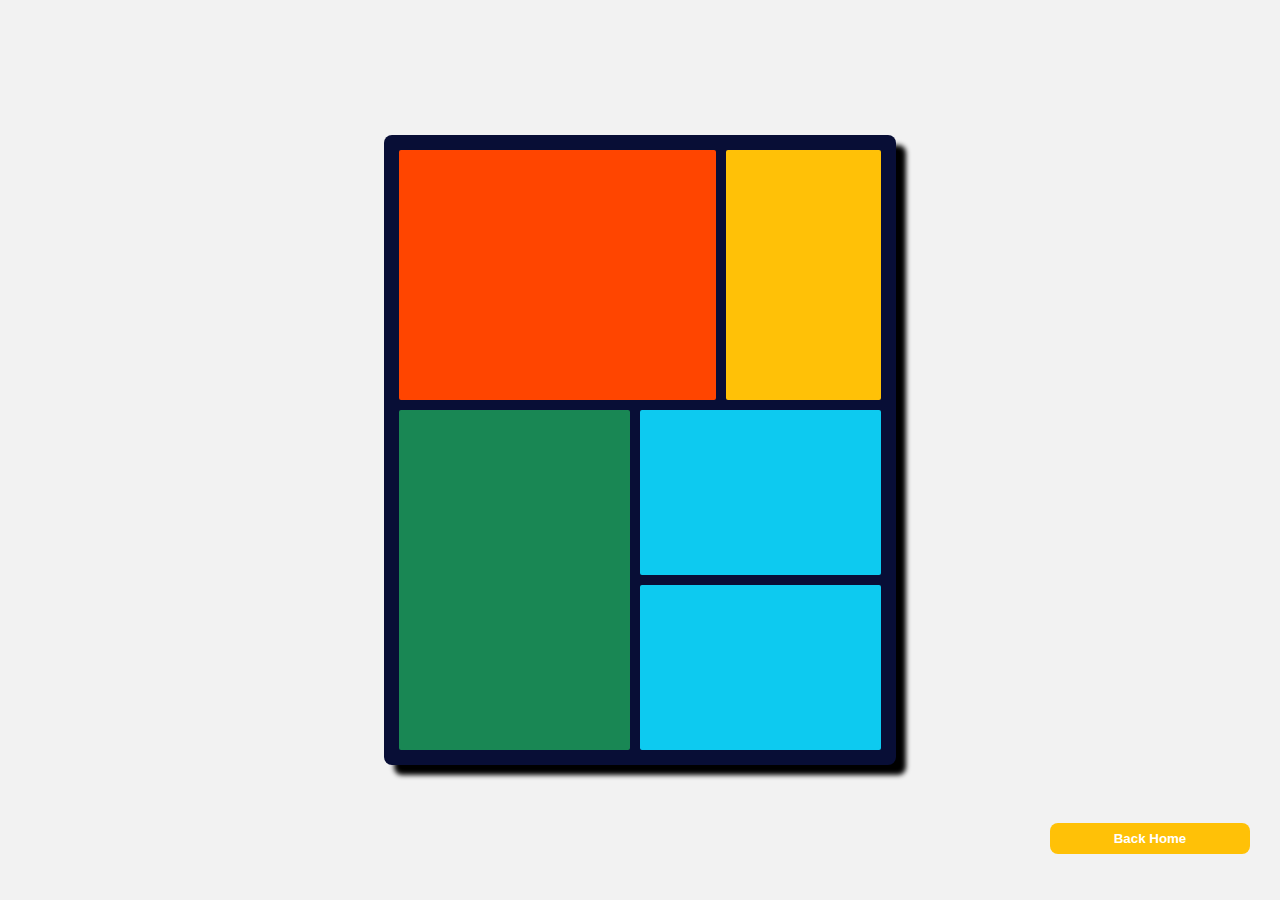
==== grid.html @ 9b1a63ff "This is the Very First Original File of the Project" ====
<!DOCTYPE html>
<html lang="en">
<head>
    <meta charset="UTF-8">
    <meta http-equiv="X-UA-Compatible" content="IE=edge">
    <meta name="viewport" content="width=device-width, initial-scale=1.0">
    <link rel="stylesheet" href="assets/styles.css">
    <link rel="icon" href="assets/favicon-32x32.png" type="image/png">
    <title>CSS Grid Layout</title>
</head>
<body>
    <main class="grid-main">
        <div class="grid-main-body">
            <div class="item-a"><!-- A --></div>
            <div class="item-b"><!-- B --></div>
            <div class="item-c"><!-- C --></div>
            <div class="item-d"><!-- D --></div>
            <div class="item-e"><!-- E --></div>
        </div>
        <div class="grid-footer-btn">
            <a href="index.html"><button class="grid-btn-grid">Back Home</button></a>
        </div>
    </main>
</body>
</html>
---- assets/styles.css ----
/*Importing the General Front Style to use*/
@import url('https://fonts.googleapis.com/css2?family=Big+Shoulders+Display&family=Lexend+Deca&display=swap');
/*Importing the General Front Style to use*/

*{
    margin: 0;
    padding: 0;
    box-sizing: border-box;
}

/*Styling the Body*/
body{
    background-color: hsl(0, 0%, 95%);
    font-size: 15px;
    font-family: 'Lexend Deca';
}
/*Styling the Body*/

/* Styles for Index.html Page -CSS Flex-*/
h3{
    font-size: xx-large;
    font-family: 'Big Shoulders Display';
}

.main-body{
    width: 70%;
    margin: auto;
    height: 100vh;
    justify-content: center;
    align-items: center;
    display: flex;
}

.box-title{
    color: hsl(0, 0%, 95%);
    font-weight: bold;
}

.paragraphs{
    color: hsla(0, 0%, 100%, 0.75);
    line-height: 20px;
}

.first-box{
    background-color: hsl(31, 77%, 52%);
    width: 100%;
    border-radius: 8px 0px 0px 8px;
    height: 70%;
    padding: 2em;
    display: flex;
    flex-direction: column;
}
.first-box img, h3, p, button{
    margin-bottom: 1rem;
}

.second-box{
    background-color: hsl(184, 100%, 22%);
    width: 100%;
    height: 70%;
    padding: 2em;
    display: flex;
    flex-direction: column;
}

.third-box{
    background-color: hsl(179, 100%, 13%);
    width: 100%;
    border-radius: 0px 8px 8px 0px;
    height: 70%;
    padding: 2em;
    display: flex;
    flex-direction: column;
}

.clck-buttons{
    background-color: hsl(0, 0%, 95%);
    border-radius: 20px;
    padding: 10px;
    border: none;
    text-align: center;
    text-decoration: none;
    display: inline-block;
    width: 80%;
}
.clck-buttons:hover{
    background-color: transparent;
    cursor: pointer;
    font-weight: 500;
    color: hsl(0, 0%, 95%);
    transition: ease 0.5s;
    transition-timing-function: ease;
    border: 1px solid hsl(0, 0%, 95%);
}

.btn-1{color:hsl(31, 77%, 52%);}
.btn-2{color:hsl(184, 100%, 22%);}
.btn-3{color:hsl(179, 100%, 13%);}

.fb-1, .sb-1, .tb-1{height: 20%;}
.fb-2, .sb-2, .tb-2{height: 15%;}
.fb-3, .sb-3, .tb-3{height: 50%;}
.fb-4, .sb-4, .tb-4{height: 10%;}

.index-footer-btn{
    margin: -70px auto;
    width:200px;
}
.btn-grid{
    width: 100%;
    float: right;
    padding: 8px;
    border: none;
    border-radius: 8px;
    background-color: hsl(31, 77%, 52%);;
    cursor: pointer;
    color: white;
    font-weight: bold;
}
.btn-grid:hover{
    background-color: hsl(179, 100%, 13%);
    transition: ease 0.9s;
    transition-timing-function: ease;
}

@media screen and (max-width: 690px){
    .main-body{
        width: 80vw;
        margin: 10vw auto;
    }
}
@media screen and (max-width: 530px) {
    .main-body {
     flex-direction: column;
     width: 80vw;
     margin: 30% auto;
    }
    .first-box{
        border-radius: 8px 8px 0px 0px;
    }
    .third-box{
        border-radius: 0px 0px 8px 8px;
    }
    .btn-grid{
        margin: 30% auto;
    }
 }
@media screen and (max-width: 375px) {
    .main-body {
     flex-direction: column;
     width: 80%;
     margin: 30% auto;
    }
    .first-box{
        border-radius: 8px 8px 0px 0px;
    }
    .third-box{
        border-radius: 0px 0px 8px 8px;
    }
    .btn-grid{
        margin: 30% auto;
    }
 }
 @media screen and (max-width: 230px) {
    .main-body {
     flex-direction: column;
     width: 80%;
     margin: 30% auto;
    }
    .first-box{
        border-radius: 8px 8px 0px 0px;
    }
    .third-box{
        border-radius: 0px 0px 8px 8px;
    }
    .btn-grid{
        margin: 30% auto;
    }
 }
 /* Styles for Index.html Page -CSS Flex-*/


 /* Styles for Grid.html Page -CSS Grid-*/
 .grid-main{
    /* background-color: rgb(3, 6, 28); */
    background-color: hsl(0, 0%, 95%);
    display: flex;
    place-items: center;
    height: 100vh;
    padding: 30px;
 }

 .grid-main-body{
    background-color: rgb(8, 14, 54);
    box-shadow: 10px 10px 5px black;
    padding: 15px;
    border-radius: 8px;
    display: grid;
    grid-template-areas: 
    'a a a b'
    'a a a b'
    'c c d d'
    'c c e e';
    grid-gap: 10px;
    width: 40vw;
    height: 70vh;
    margin: auto;
 }
 .grid-main-body div{
    text-align: center;
    font-weight: bolder;
    font-size: xx-large;
    color: whitesmoke;
    padding: 40px;
    border-radius: 2px;
 }
 
 .item-a{
    background-color: orangered;
    grid-area: a;
 }

 .item-b{
    background-color: #ffc107;
    grid-area: b;   
}

.item-c{
    background-color: #198754;
    grid-area: c;    
}

.item-d{
    background-color: #0dcaf0;
    grid-area: d;    
}

.item-e{
    background-color: #0dcaf0;
    grid-area: e;    
}

.grid-footer-btn{
    position: fixed;
    bottom: 30px;
    right: 30px;
    width:200px;
}
.grid-btn-grid{
    width: 100%;
    padding: 8px;
    border: none;
    border-radius: 8px;
    background-color: #ffc107;
    cursor: pointer;
    color: white;
    font-weight: bold;
}
.grid-btn-grid:hover{
    background-color: #198754;
    transition: ease 0.9s;
    transition-timing-function: ease;
}

@media screen and (max-width: 600px) {
    .grid-main-body{
        grid-template-areas: 
        'a a a a'
        'b b b b'
        'c c c c'
        'd d d d'
        'e e e e';
        width: 90%;
        margin: auto;
    }
    .grid-footer-btn{
        position: fixed;
        bottom: 5px;
        right: 5px;
        width:200px;
    }
 }

 @media screen and (max-width: 550px) {
    .grid-main-body{
        grid-template-areas: 
        'a a a a'
        'b b b b'
        'c c c c'
        'd d d d'
        'e e e e';
        width: 90%;
        margin: auto;
    }
 }

@media screen and (max-width: 490px) {
    .grid-main-body{
        grid-template-areas: 
        'a a a a'
        'b b b b'
        'c c c c'
        'd d d d'
        'e e e e';
        width: 90%;
        margin: auto;
    }
 }
 /* Styles for Grid.html Page -CSS Grid-*/
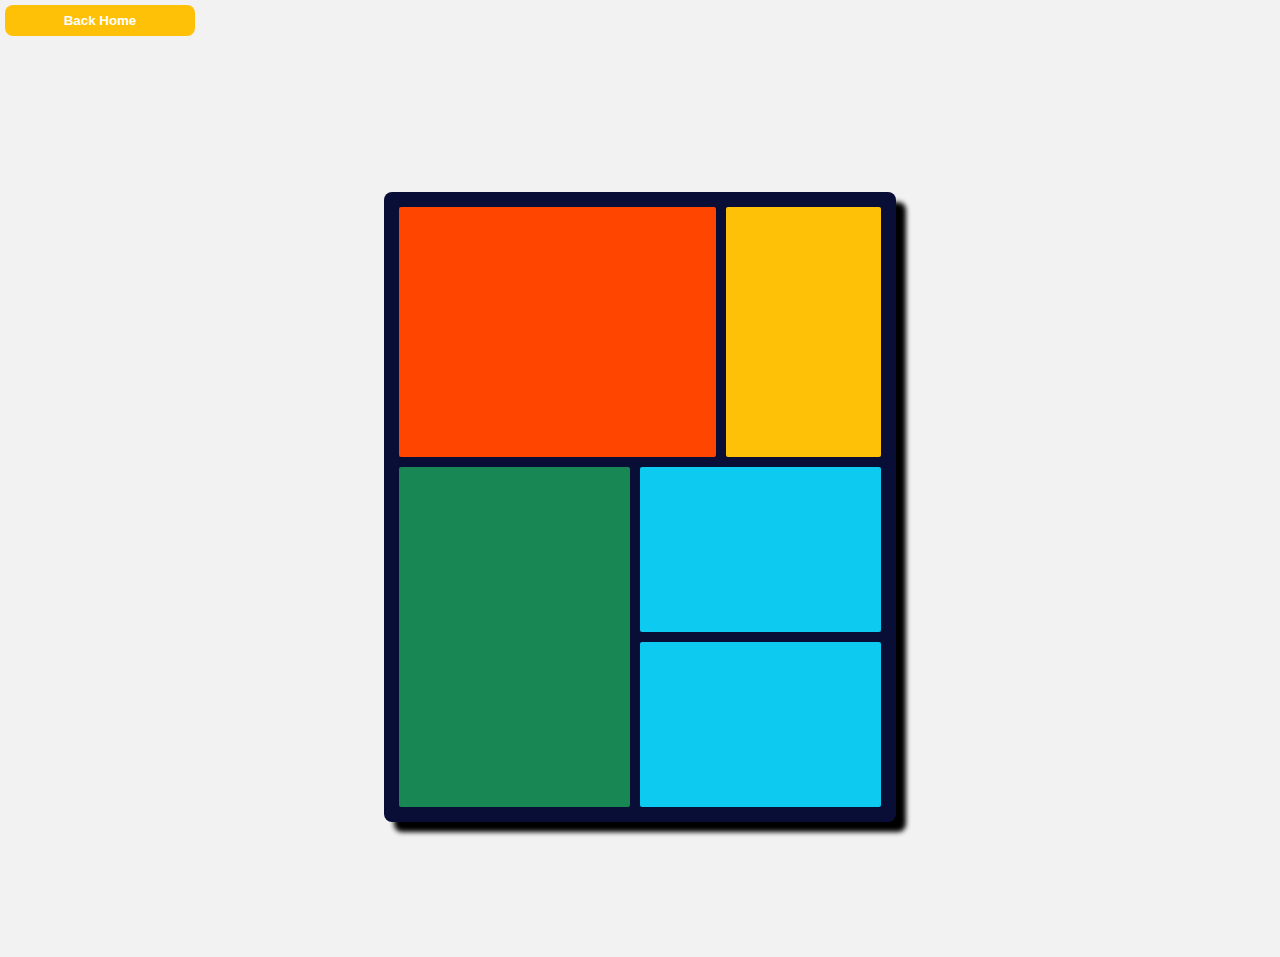
==== commit cf240509: "Responsive Bug Fixed for Screen 375" ====
--- a/grid.html
+++ b/grid.html
@@ -9,6 +9,9 @@
     <title>CSS Grid Layout</title>
 </head>
 <body>
+    <div class="grid-footer-btn">
+        <a href="index.html"><button class="grid-btn-grid">Back Home</button></a>
+    </div>
     <main class="grid-main">
         <div class="grid-main-body">
             <div class="item-a"><!-- A --></div>
@@ -17,9 +20,6 @@
             <div class="item-d"><!-- D --></div>
             <div class="item-e"><!-- E --></div>
         </div>
-        <div class="grid-footer-btn">
-            <a href="index.html"><button class="grid-btn-grid">Back Home</button></a>
-        </div>
     </main>
 </body>
 </html>--- a/assets/styles.css
+++ b/assets/styles.css
@@ -24,7 +24,7 @@
 
 .main-body{
     width: 70%;
-    margin: auto;
+    margin: 0% auto;
     height: 100vh;
     justify-content: center;
     align-items: center;
@@ -103,12 +103,11 @@
 .fb-4, .sb-4, .tb-4{height: 10%;}
 
 .index-footer-btn{
-    margin: -70px auto;
+    padding: 5px 5px;
     width:200px;
 }
 .btn-grid{
     width: 100%;
-    float: right;
     padding: 8px;
     border: none;
     border-radius: 8px;
@@ -116,6 +115,7 @@
     cursor: pointer;
     color: white;
     font-weight: bold;
+    bottom: 20px;
 }
 .btn-grid:hover{
     background-color: hsl(179, 100%, 13%);
@@ -123,6 +123,23 @@
     transition-timing-function: ease;
 }
 
+
+@media screen and (max-width: 790px){
+    .main-body {
+        flex-direction: column;
+        width: 80vw;
+        margin: 10% auto;
+       }
+       .first-box{
+           border-radius: 8px 8px 0px 0px;
+       }
+       .third-box{
+           border-radius: 0px 0px 8px 8px;
+       }
+       .btn-grid{
+           margin: 30% auto;
+       }
+}
 @media screen and (max-width: 690px){
     .main-body{
         width: 80vw;
@@ -149,7 +166,7 @@
     .main-body {
      flex-direction: column;
      width: 80%;
-     margin: 30% auto;
+     margin: 50% auto;
     }
     .first-box{
         border-radius: 8px 8px 0px 0px;
@@ -158,7 +175,8 @@
         border-radius: 0px 0px 8px 8px;
     }
     .btn-grid{
-        margin: 30% auto;
+        position: relative;
+        margin: 10% auto;
     }
  }
  @media screen and (max-width: 230px) {
@@ -174,7 +192,25 @@
         border-radius: 0px 0px 8px 8px;
     }
     .btn-grid{
+        position: relative;
         margin: 30% auto;
+    }
+ }
+ @media screen and (max-width: 150px) {
+    .main-body {
+     flex-direction: column;
+     width: 80%;
+     margin: 30% auto;
+    }
+    .first-box{
+        border-radius: 8px 8px 0px 0px;
+    }
+    .third-box{
+        border-radius: 0px 0px 8px 8px;
+    }
+    .btn-grid{
+        position: relative;
+        margin: 5% auto;
     }
  }
  /* Styles for Index.html Page -CSS Flex-*/
@@ -241,9 +277,11 @@
 }
 
 .grid-footer-btn{
-    position: fixed;
+    /* position: fixed;
     bottom: 30px;
     right: 30px;
+    width:200px; */
+    padding: 5px 5px;
     width:200px;
 }
 .grid-btn-grid{
@@ -262,6 +300,23 @@
     transition-timing-function: ease;
 }
 
+@media screen and (max-width: 790px){
+    .grid-main-body{
+        grid-template-areas: 
+        'a a a a'
+        'b b b b'
+        'c c c c'
+        'd d d d'
+        'e e e e';
+        width: 90%;
+        margin: auto;
+    }
+    .grid-footer-btn{
+        position: relative;
+        margin: 1% auto;
+        bottom: -15em;
+    }    
+}
 @media screen and (max-width: 600px) {
     .grid-main-body{
         grid-template-areas: 
@@ -274,10 +329,8 @@
         margin: auto;
     }
     .grid-footer-btn{
-        position: fixed;
-        bottom: 5px;
-        right: 5px;
-        width:200px;
+        position: relative;
+        margin: 0% auto;
     }
  }
 
@@ -306,4 +359,21 @@
         margin: auto;
     }
  }
+ @media screen and (max-width: 375px) {
+    .grid-main-body{
+        grid-template-areas: 
+        'a a a a'
+        'b b b b'
+        'c c c c'
+        'd d d d'
+        'e e e e';
+        width: 90%;
+        margin: auto;
+    }
+    .grid-footer-btn{
+        position: relative;
+        margin: 3% auto;
+        top: 30px;
+    }
+ }
  /* Styles for Grid.html Page -CSS Grid-*/